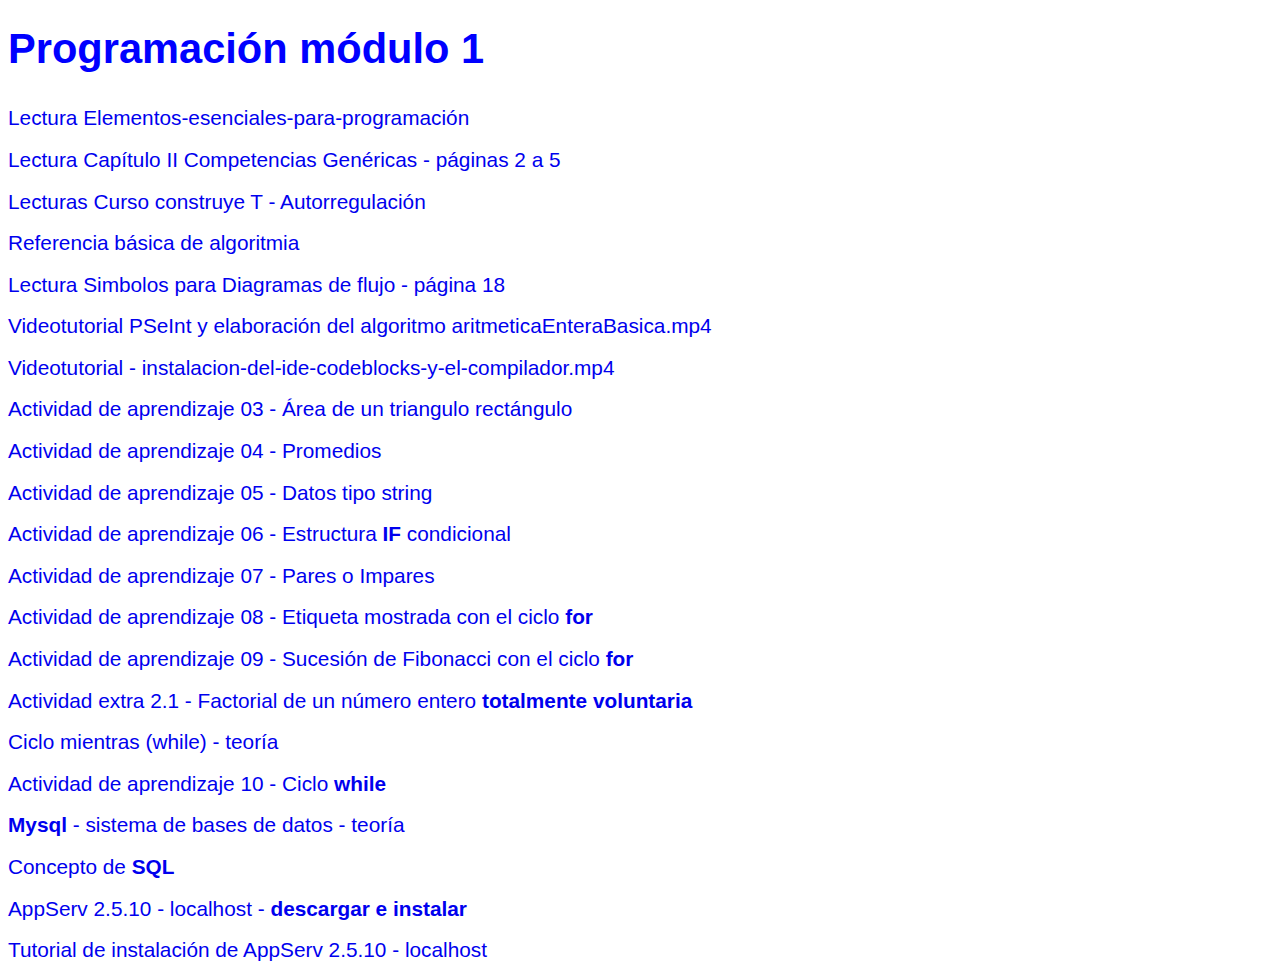
==== index.html @ d9aabaae "Se agrego lo siguiente: 1.- Significado de SQL 2.- Instalador para AppServ 2.5.10 3.- Tutorial para " ====
<!DOCTYPE html>
<html>
	<head>
		<meta charset="UTF-8">
		<title>Programación módulo 1</title>
		<link rel="stylesheet" href="index.css">
	</head>
	<body>
		<h1 class="azul">Programación módulo 1</h1>
		<a href="recursos/Elementos-esenciales-para-programacion-CC-BY-SA-3.0.pdf">Lectura Elementos-esenciales-para-programación</a>
		<a href="recursos/5_2_acuerdo_444_competencias_mcc_snb.pdf">Lectura Capítulo II Competencias Genéricas - páginas 2 a 5</a>
		<a href="/prgmod1/construyeT">Lecturas Curso construye T - Autorregulación</a>
		<a href="http://www.geocities.ws/david_ees/Algoritmia/curso.htm">Referencia básica de algoritmia</a>
		<a href="recursos/problemario-algoritmos-pseudocodigo-diagramas-de-flujo-simbologia-p18.pdf">Lectura Simbolos para Diagramas de flujo - página 18</a>
		<a href="recursos/videotutorial-PSeInt-psm-algoritmo-aritmeticaEnteraBasica.mp4">Videotutorial PSeInt y elaboración del algoritmo aritmeticaEnteraBasica.mp4</a>
		<a href="recursos/videotutorial-instalacion-del-ide-codeblocks-y-el-compilador.mp4">Videotutorial - instalacion-del-ide-codeblocks-y-el-compilador.mp4</a>
		<a href="actividades/act03-areaTrianguloRectangulo.pdf">Actividad de aprendizaje 03 - Área de un triangulo rectángulo</a>
		<a href="actividades/act04-promedio.pdf">Actividad de aprendizaje 04 - Promedios</a>
		<a href="actividades/act05-2019-string.pdf">Actividad de aprendizaje 05 - Datos tipo string</a>
		<a href="actividades/act06-estructura-if.pdf">Actividad de aprendizaje 06 - Estructura <span class="negrita">IF</span> condicional</a>
		<a href="actividades/act07-parImpar.pdf">Actividad de aprendizaje 07 - Pares o Impares</a>
		<a href="actividades/act08-etiqueta-con-for.pdf">Actividad de aprendizaje 08 - Etiqueta mostrada con el ciclo <span class="negrita">for</span></a>
		<a href="actividades/act09-sucesionFibonacci.pdf">Actividad de aprendizaje 09 - Sucesión de Fibonacci con el ciclo <span class="negrita">for</span></a>
		<a href="actividades/actExtra-2.1-factorial.pdf">Actividad extra 2.1 - Factorial de un número entero <span class="negrita">totalmente voluntaria</span></a>
		<a href="recursos/algoritmos-Pseudocodigo-cpp-referencia-ciclo-mientras-teoria.pdf">Ciclo mientras (while) - teoría</a>
		<a href="actividades/act10-ciclo-while.pdf">Actividad de aprendizaje 10 - Ciclo <span class="negrita">while</span></a>
		<a href="recursos/mysql-sistema-de-bases-de-datos-teoria.pdf"><span class="negrita">Mysql</span> - sistema de bases de datos - teoría</a>
		<a href="recursos/significado-sql.png">Concepto de <span class="negrita">SQL</span></a>
		<a href="recursos/(localhost) AppServ 2.5.10 (32 bits) INSTALADOR-windows.zip">AppServ 2.5.10 - localhost - <span class="negrita">descargar e instalar</span></a>
		<a href="recursos/Appserv-Mysql-instalacion.pdf">Tutorial de instalación de AppServ 2.5.10 - localhost</a>

	</body>
</html>
---- index.css ----
*, *::after, *::before {
  box-sizing: border-box;
}
html {
  box-sizing: border-box;
  font-family: sans-serif;
  font-size: 1.3rem;
  line-height: 2rem;
  /* background-color: blueviolet; */
}
a {
  display: block;
  text-decoration: none;
}
.negrita {
  font-weight: bold;
}

.azul {
	color: blue;
}
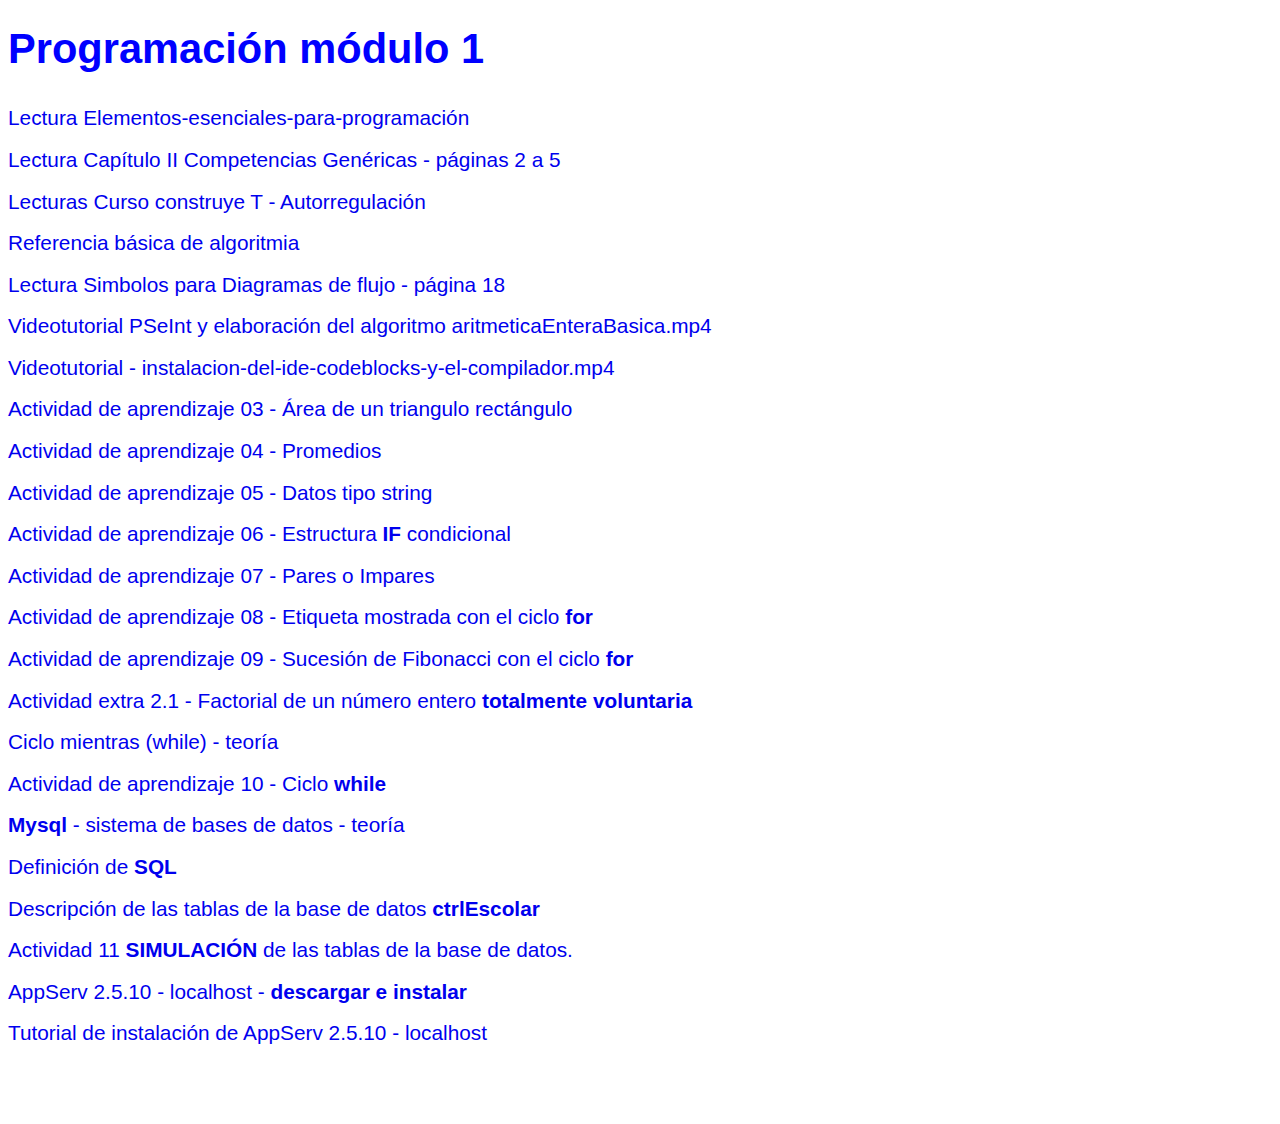
==== commit 8d5217b2: "Se agrego descripción de las tablas de la base de datos ctrlescolar y también la actividad 11 - reco" ====
--- a/index.html
+++ b/index.html
@@ -25,7 +25,9 @@
 		<a href="recursos/algoritmos-Pseudocodigo-cpp-referencia-ciclo-mientras-teoria.pdf">Ciclo mientras (while) - teoría</a>
 		<a href="actividades/act10-ciclo-while.pdf">Actividad de aprendizaje 10 - Ciclo <span class="negrita">while</span></a>
 		<a href="recursos/mysql-sistema-de-bases-de-datos-teoria.pdf"><span class="negrita">Mysql</span> - sistema de bases de datos - teoría</a>
-		<a href="recursos/significado-sql.png">Concepto de <span class="negrita">SQL</span></a>
+		<a href="recursos/significado-sql.png">Definición de <span class="negrita">SQL</span></a>
+		<a href="recursos/descripcion-base-de-datos-tablas.pdf">Descripción de las tablas de la base de datos <span class="negrita">ctrlEscolar</span></a>
+		<a href="actividades/actividad11-dbCtrlEscolar-recopilar-datos.pdf">Actividad 11 <span class="negrita">SIMULACIÓN</span> de las tablas de la base de datos.</a>
 		<a href="recursos/(localhost) AppServ 2.5.10 (32 bits) INSTALADOR-windows.zip">AppServ 2.5.10 - localhost - <span class="negrita">descargar e instalar</span></a>
 		<a href="recursos/Appserv-Mysql-instalacion.pdf">Tutorial de instalación de AppServ 2.5.10 - localhost</a>
 
--- a/index.css
+++ b/index.css
@@ -7,6 +7,9 @@
   font-size: 1.3rem;
   line-height: 2rem;
   /* background-color: blueviolet; */
+}
+body{
+  padding-bottom: 3rem;
 }
 a {
   display: block;
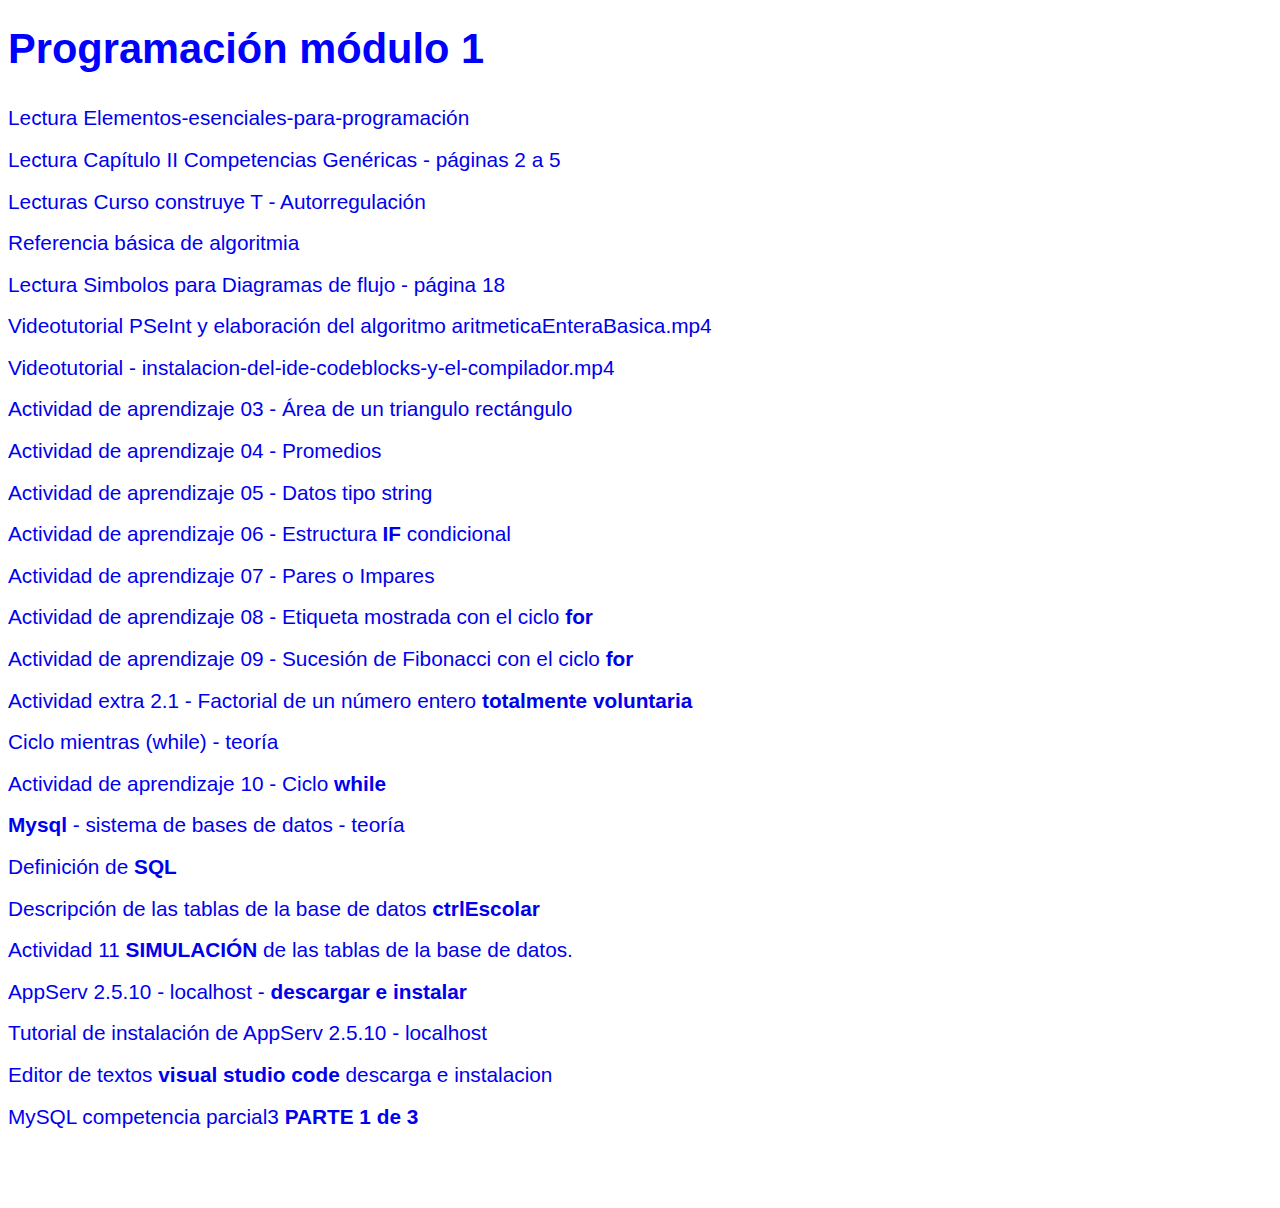
==== commit 3ee42299: "Se agrego lo siguiente: 1. Lección 9.2 de construyeT, 2. Videotutorial para la descarga e instalació" ====
--- a/index.html
+++ b/index.html
@@ -30,6 +30,8 @@
 		<a href="actividades/actividad11-dbCtrlEscolar-recopilar-datos.pdf">Actividad 11 <span class="negrita">SIMULACIÓN</span> de las tablas de la base de datos.</a>
 		<a href="recursos/(localhost) AppServ 2.5.10 (32 bits) INSTALADOR-windows.zip">AppServ 2.5.10 - localhost - <span class="negrita">descargar e instalar</span></a>
 		<a href="recursos/Appserv-Mysql-instalacion.pdf">Tutorial de instalación de AppServ 2.5.10 - localhost</a>
+		<a href="recursos/visual-studio-code-descarga-e-instalacion.mp4">Editor de textos <span class="negrita">visual studio code</span> descarga e instalacion</a>
+		<a href="recursos/mysql-competencia-parcial3-PARTE1-imagenes.pdf">MySQL competencia parcial3 <span class="negrita">PARTE 1 de 3</span></a>
 
 	</body>
 </html>
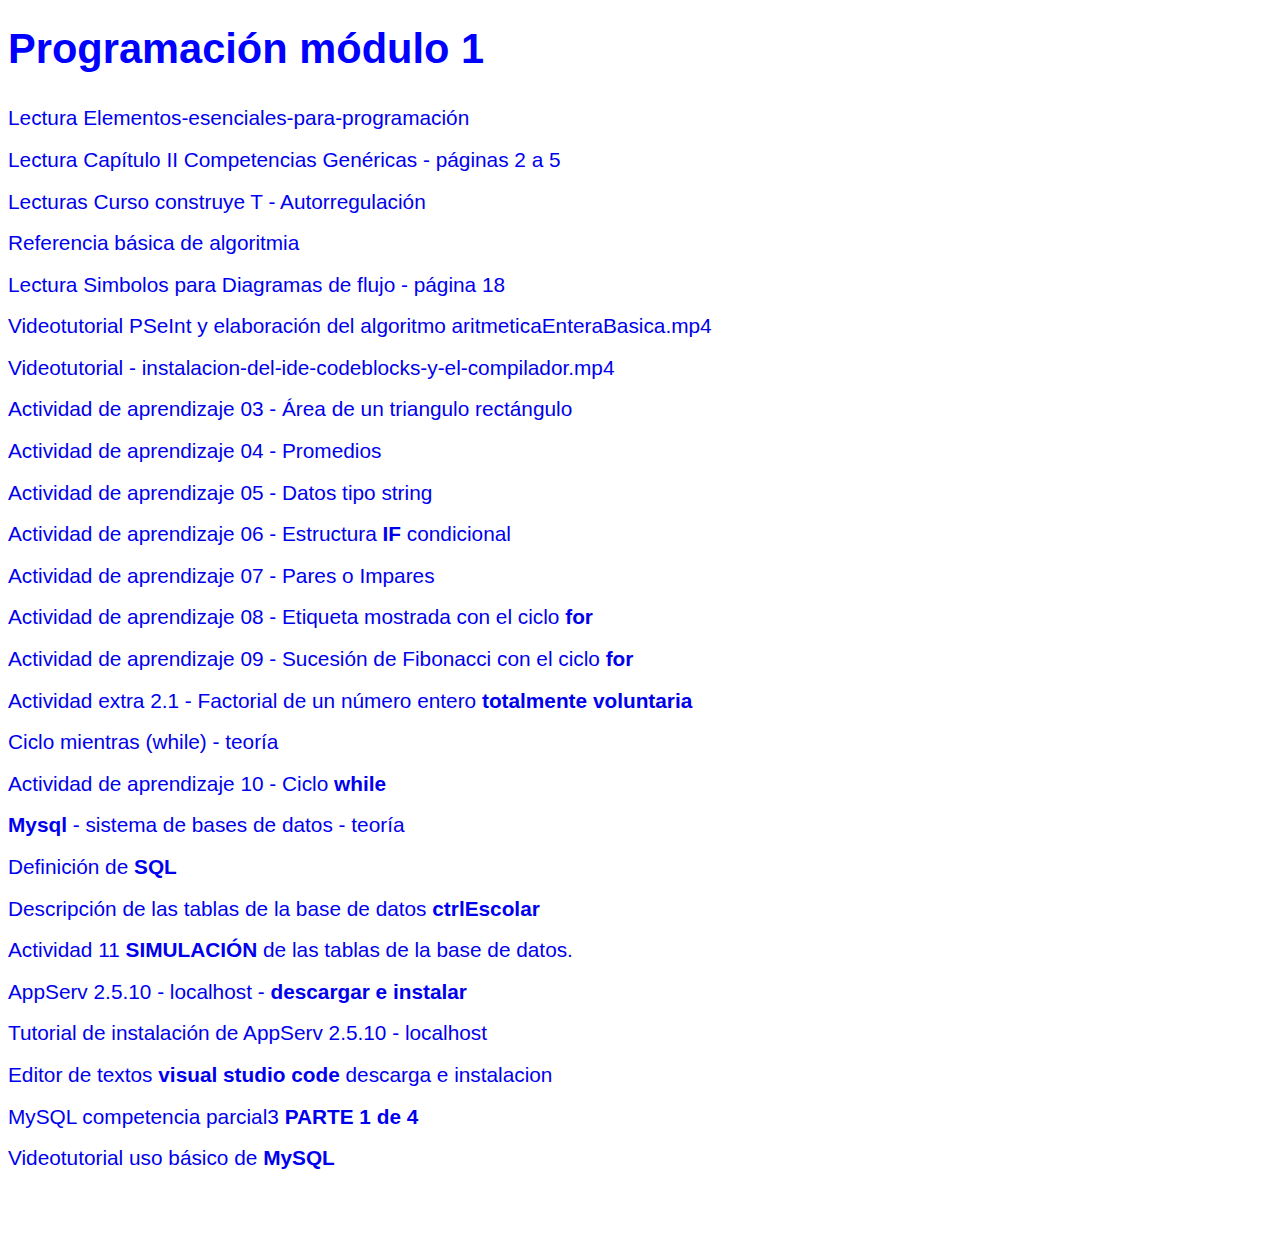
==== commit 5b846e7d: "Se agrego el videotutorial de uso básico de MySQL y ademas se corrigio indicando que son 4 partes de" ====
--- a/index.html
+++ b/index.html
@@ -31,7 +31,8 @@
 		<a href="recursos/(localhost) AppServ 2.5.10 (32 bits) INSTALADOR-windows.zip">AppServ 2.5.10 - localhost - <span class="negrita">descargar e instalar</span></a>
 		<a href="recursos/Appserv-Mysql-instalacion.pdf">Tutorial de instalación de AppServ 2.5.10 - localhost</a>
 		<a href="recursos/visual-studio-code-descarga-e-instalacion.mp4">Editor de textos <span class="negrita">visual studio code</span> descarga e instalacion</a>
-		<a href="recursos/mysql-competencia-parcial3-PARTE1-imagenes.pdf">MySQL competencia parcial3 <span class="negrita">PARTE 1 de 3</span></a>
+		<a href="recursos/mysql-competencia-parcial3-PARTE1-imagenes.pdf">MySQL competencia parcial3 <span class="negrita">PARTE 1 de 4</span></a>
+		<a href="recursos/videotutorial-uso-basico-de-mysql.mp4">Videotutorial uso básico de <span class="negrita">MySQL</span></a>
 
 	</body>
 </html>
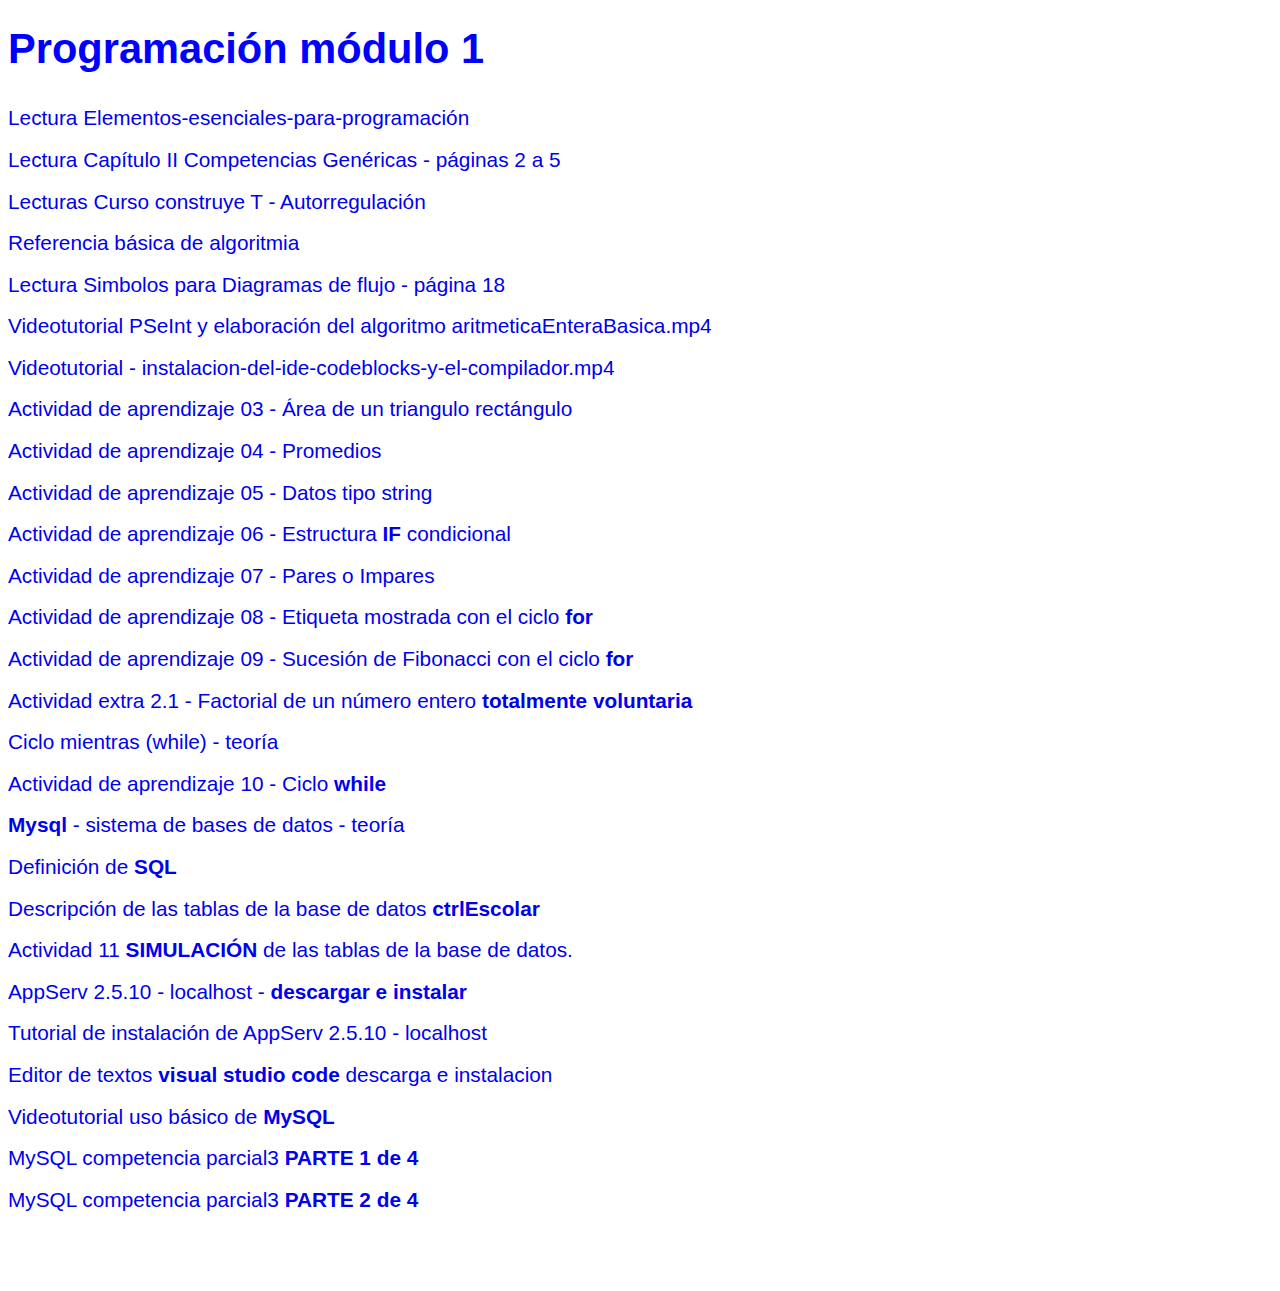
==== commit 1aa4c634: "Se agrego la parte 2 de 4 de ejercicios MySQL del 11 al 14" ====
--- a/index.html
+++ b/index.html
@@ -31,8 +31,9 @@
 		<a href="recursos/(localhost) AppServ 2.5.10 (32 bits) INSTALADOR-windows.zip">AppServ 2.5.10 - localhost - <span class="negrita">descargar e instalar</span></a>
 		<a href="recursos/Appserv-Mysql-instalacion.pdf">Tutorial de instalación de AppServ 2.5.10 - localhost</a>
 		<a href="recursos/visual-studio-code-descarga-e-instalacion.mp4">Editor de textos <span class="negrita">visual studio code</span> descarga e instalacion</a>
+		<a href="recursos/videotutorial-uso-basico-de-mysql.mp4">Videotutorial uso básico de <span class="negrita">MySQL</span></a>
 		<a href="recursos/mysql-competencia-parcial3-PARTE1-imagenes.pdf">MySQL competencia parcial3 <span class="negrita">PARTE 1 de 4</span></a>
-		<a href="recursos/videotutorial-uso-basico-de-mysql.mp4">Videotutorial uso básico de <span class="negrita">MySQL</span></a>
+		<a href="recursos/mysql-competencia-parcial3-PARTE2-de-4-imagenes.pdf">MySQL competencia parcial3 <span class="negrita">PARTE 2 de 4</span></a>
 
 	</body>
 </html>
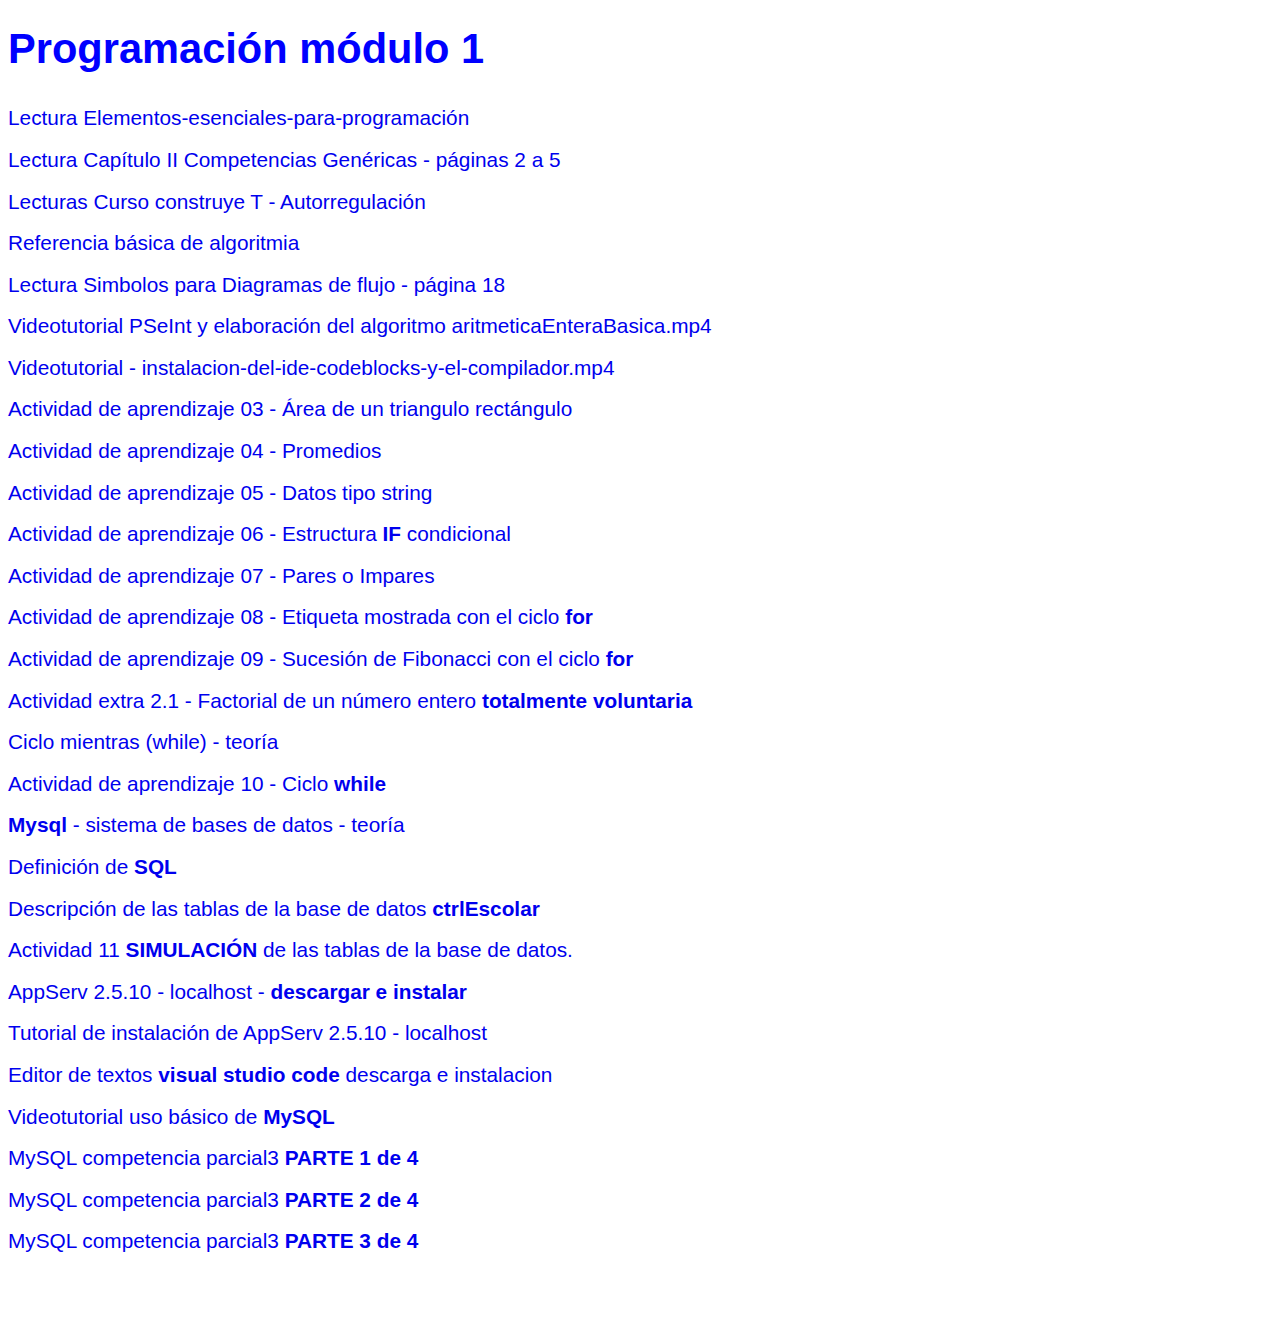
==== commit 1b1817fa: "Se agrego la parte 3 de 4 de los ejercicios 15 al 20 de MySQL" ====
--- a/index.html
+++ b/index.html
@@ -34,6 +34,7 @@
 		<a href="recursos/videotutorial-uso-basico-de-mysql.mp4">Videotutorial uso básico de <span class="negrita">MySQL</span></a>
 		<a href="recursos/mysql-competencia-parcial3-PARTE1-imagenes.pdf">MySQL competencia parcial3 <span class="negrita">PARTE 1 de 4</span></a>
 		<a href="recursos/mysql-competencia-parcial3-PARTE2-de-4-imagenes.pdf">MySQL competencia parcial3 <span class="negrita">PARTE 2 de 4</span></a>
+		<a href="recursos/mysql-competencia-parcial3-PARTE3-de-4-imagenes.pdf">MySQL competencia parcial3 <span class="negrita">PARTE 3 de 4</span></a>
 
 	</body>
 </html>
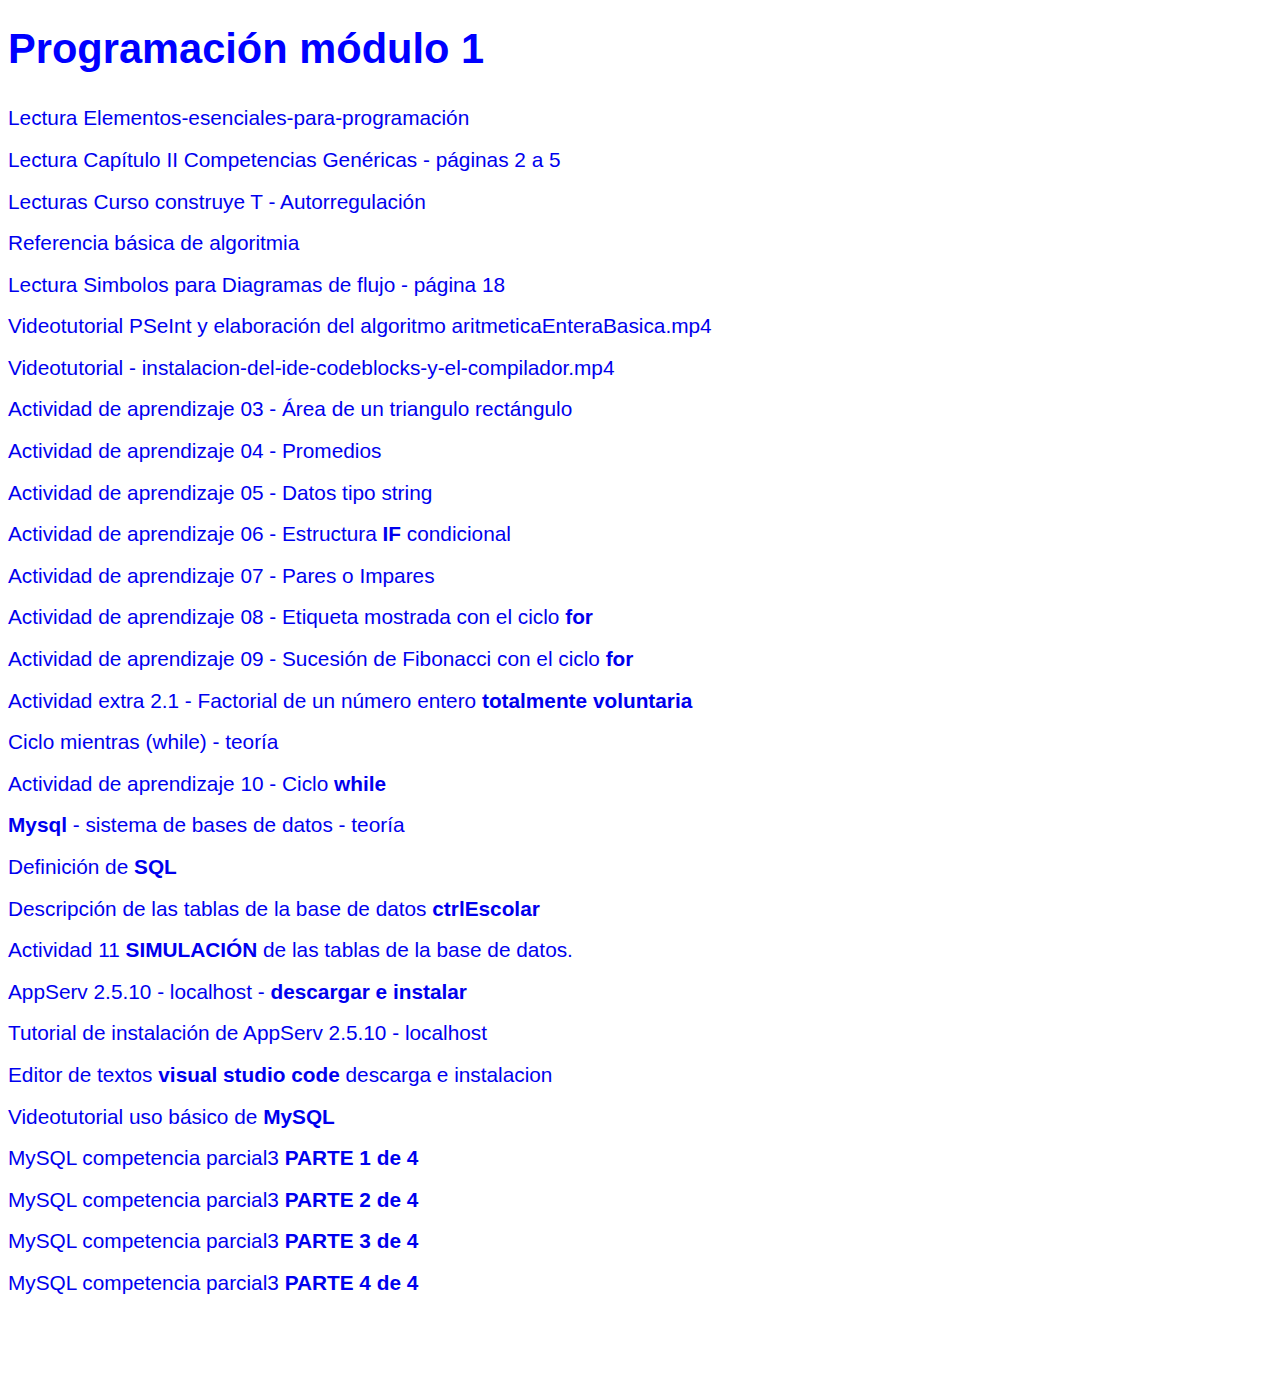
==== commit 5dc538df: "Se agrego la parte 4 de 4 de los ejercicios del 21 al 30 de MySQL." ====
--- a/index.html
+++ b/index.html
@@ -35,6 +35,7 @@
 		<a href="recursos/mysql-competencia-parcial3-PARTE1-imagenes.pdf">MySQL competencia parcial3 <span class="negrita">PARTE 1 de 4</span></a>
 		<a href="recursos/mysql-competencia-parcial3-PARTE2-de-4-imagenes.pdf">MySQL competencia parcial3 <span class="negrita">PARTE 2 de 4</span></a>
 		<a href="recursos/mysql-competencia-parcial3-PARTE3-de-4-imagenes.pdf">MySQL competencia parcial3 <span class="negrita">PARTE 3 de 4</span></a>
+		<a href="recursos/mysql-competencia-parcial3-PARTE4-de-4-imagenes.pdf">MySQL competencia parcial3 <span class="negrita">PARTE 4 de 4</span></a>
 
 	</body>
 </html>
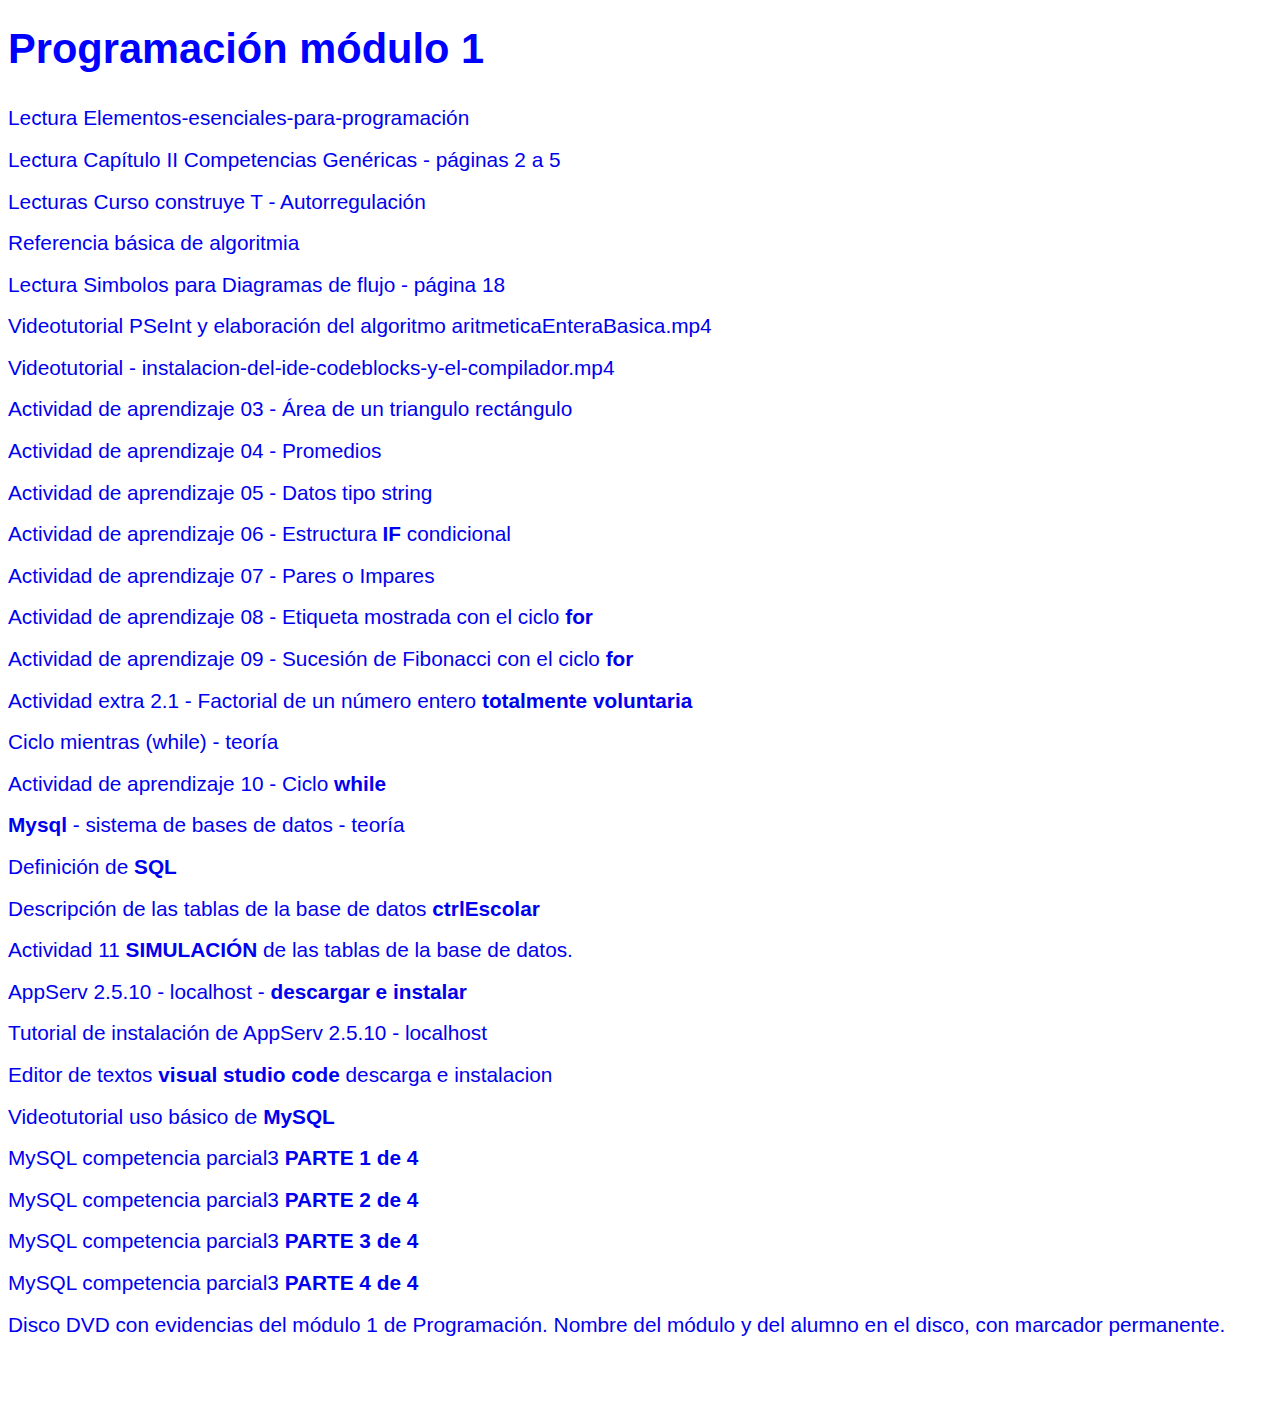
==== commit 47e91d3d: "Se agrego lo siguiente: 1. Lectura 12.2 de construye T, 2. Videotutorial para descarga e instalación" ====
--- a/index.html
+++ b/index.html
@@ -36,6 +36,7 @@
 		<a href="recursos/mysql-competencia-parcial3-PARTE2-de-4-imagenes.pdf">MySQL competencia parcial3 <span class="negrita">PARTE 2 de 4</span></a>
 		<a href="recursos/mysql-competencia-parcial3-PARTE3-de-4-imagenes.pdf">MySQL competencia parcial3 <span class="negrita">PARTE 3 de 4</span></a>
 		<a href="recursos/mysql-competencia-parcial3-PARTE4-de-4-imagenes.pdf">MySQL competencia parcial3 <span class="negrita">PARTE 4 de 4</span></a>
+		<a href="recursos/videotutorial-infra-recorder-descarga-instalacion-evidencias.mp4">Disco DVD con evidencias del módulo 1 de Programación. Nombre del módulo y del alumno en el disco, con marcador permanente.</a>
 
 	</body>
 </html>
